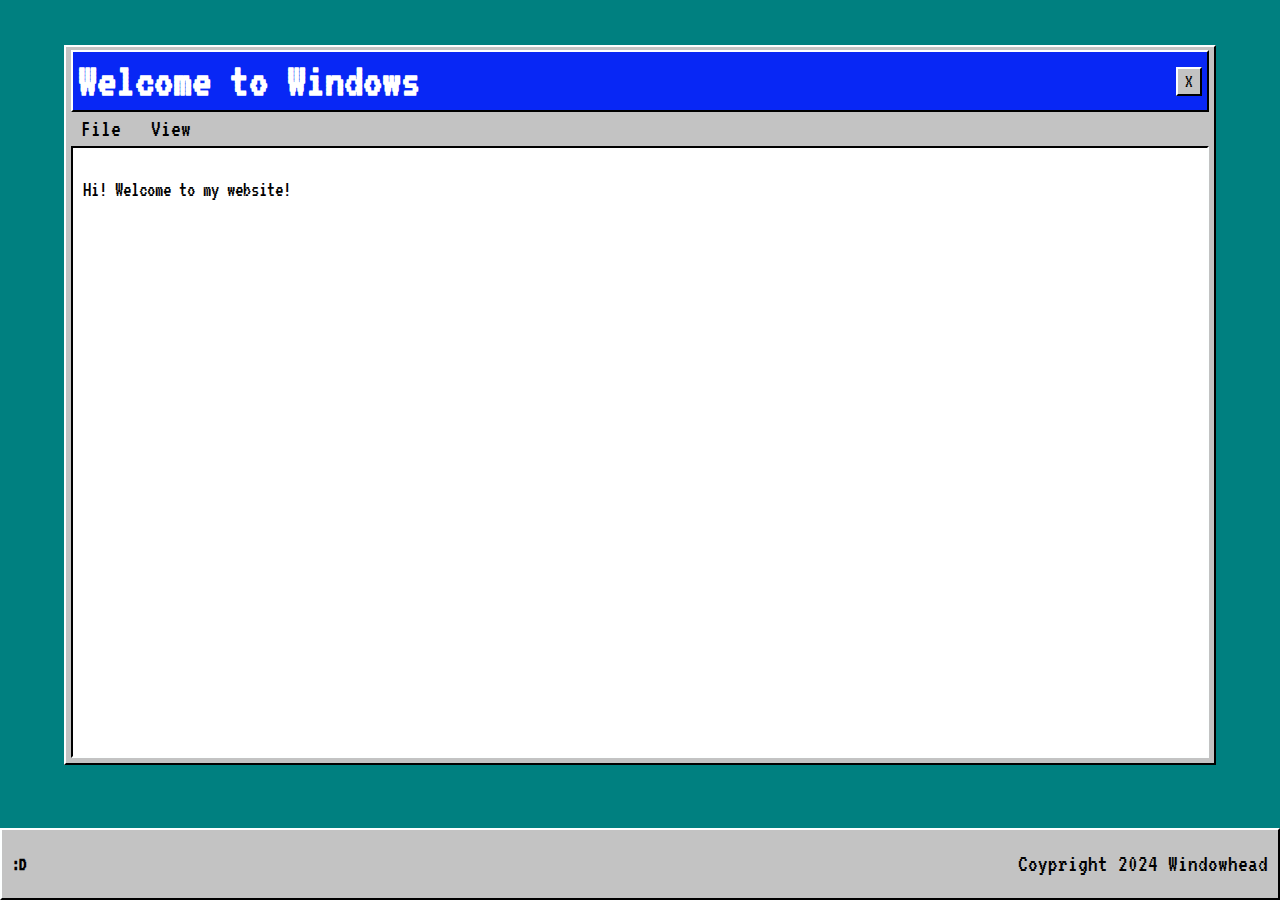
==== index.html @ e0c95e6a "initial commit" ====
<!DOCTYPE html>
<html lang="en">
<head>
    <meta charset="UTF-8">
    <meta name="viewport" content="width=device-width, initial-scale=1.0">
    <title>Document</title>
    <link href="style.css" rel="stylesheet">
    <link rel="preconnect" href="https://fonts.googleapis.com">
    <link rel="preconnect" href="https://fonts.gstatic.com" crossorigin>
    <link href="https://fonts.googleapis.com/css2?family=VT323&display=swap" rel="stylesheet">
</head>
<body>
    <main>
        <div class="window">
            <div class="windowhead">
                <h1>Welcome to Windows</h1>
                <div class="exitbuttonhead">
                    <button class="exitbutton"">X</button>
                </div>
            </div>
            <nav class="navbar">
                <ul class="nav-menu">
                    <li class="nav-item">
                        <a href="#">File</a>
                        <ul class="submenu">
                            <li class="submenu-item"><a href="https://www.instagram.com/nate.2150/">Instagram</a></li>
                        </ul>
                    </li>
                    <li class="nav-item">
                        <a href="#">View</a>
                        <ul class="submenu">
                            <li class="submenu-item"><a href="index.html">Welcome</a></li>
                            <li class="submenu-item"><a href="paint.html">Paint</a></li>
                            <li class="submenu-item"><a href="camera.html">Camera</a></li>
                            <li class="submenu-item"><a href="video.html">Video-Player</a></li>
                        </ul>
                    </li>
                
                </ul>
            </nav>
            <div class="windowmain">
                <p class="welcometext">Hi! Welcome to my website!</p>
            </div>
        </div>
        </div>
    </main>

    <div class="content">
    </div>
    <div class="taskbar">
        <div class="windowsstart">
               <h3 class="h3taskbar">:D</h3> 
        </div>
        <div class="copyright">
            <p>Coypright 2024 Windowhead</p>
        </div>
    </div>
</body>
</html>
---- style.css ----
* {
    box-sizing: border-box;
    font-family: "VT323", monospace;
}

.vt323-regular {
    font-family: "VT323", monospace;
    font-weight: 400;
    font-style: normal;
}

body {
    background-color: #008080;
    margin: 0;
    padding: 0;
    display: flex;
    flex-direction: column;
    min-height: 100vh;
}

main {
    flex: 1;
    display: flex;
    align-items: center;
    justify-content: center;
}

h1 {
    margin: 5px;
    font-size: 3em;
}

h2 {
    margin: 5px;
    font-size: 2em;
}

.window {
    font-family: "VT323", monospace;
    width: 90%;
    height: 80vh; /* fixed height */
    background-color: #c3c3c3;
    border: solid 2px;
    border-color: #fdffff black black #fdffff;
    display: flex;
    flex-direction: column;
}


.windowhead {
    font-family: "VT323", monospace;
    display: flex;
    justify-content: space-between;
    align-items: center;
    background-color: #0827f5;
    color: white;
    margin-left: 5px;
    margin-right: 5px;
    margin-top: 3px;
    border: solid 2px;
    border-color: #fdffff black black #fdffff;
}

.welcometext {
    font-size: 21px;
}

.exitbuttonhead {
    display: flex;
    align-items: center;
}

.exitbutton {
    background-color: #c3c3c3;
    color: black;
    border: solid 2px;
    border-color: #fdffff black black #fdffff;
    padding: 3px 7px;
    margin-right: 5px;
    cursor: pointer;
    font-size: 1.2em;
}

.exitbutton:hover {
    background-color: #929292;
    color: white;
    border: solid 2px;
    border-color: black #fdffff #fdffff black;
}

.windowmain {
    margin: 5px;
    padding: 10px;
    flex: 1;
    overflow-y: auto;
    border: solid 2px;
    border-color: black #fdffff #fdffff black;
    background-color: white;
}

.navbar {
    padding-top: 5px;
    display: flex;
}

.nav-menu {
    list-style: none;
    margin: 0;
    padding: 0;
    display: flex;
}

.nav-item {
    position: relative;
    margin: 0 15px;
}

.nav-item a {
    color: black;
    text-decoration: none;
    font-size: 1.5em;
}

.nav-item a:hover {
    color: #fdffff;
}

.submenu {
    display: none;
    position: absolute;
    width: 8vw;
    top: 100%;
    left: 0;
    background-color: #c3c3c3;
    border: 2px solid;
    border-color: #fdffff black black #fdffff;
    list-style: none;
    margin: 0;
    padding: 0;
}

.submenu-item {
    margin: 0;
}

.submenu-item a {
    display: block;
    padding: 10px;
    color: black;
    text-decoration: none;
}

.submenu-item a:hover {
    background-color: #929292;
}

.nav-item:hover .submenu {
    display: block;
}

button {
    padding: 10px 20px;
    background-color: #c3c3c3;
    color: #000000;
    border: 2px solid;
    border-color: #fdffff black black #fdffff;
    cursor: pointer;
}

button:hover {
    background-color: #818181;
    color: white;
    border-color: #fdffff black black #fdffff;
}

.content {
    flex: 1;
}

.taskbar {
    position: fixed;
    height: 8vh;
    bottom: 0;
    width: 100%;
    background-color: #c3c3c3;
    color: rgb(0, 0, 0);
    display: flex;
    align-items: center;
    justify-content: space-between;
    border: solid 2px;
    border-color: #fdffff black black #fdffff;
    padding: 0 10px;
    box-sizing: border-box;
}


.copyright {
    font-size: 1.5em;
    text-align: center;
}

.videoimg {
    width: 30vw;
    border: solid 2px;
    border-color: #d1d1d1 black black #d1d1d1;
}

.videos, .videobutton, .videotext {
    display: flex;
    justify-content: space-around;
    align-items: center;
    margin: 10px;
    text-align: center;
}
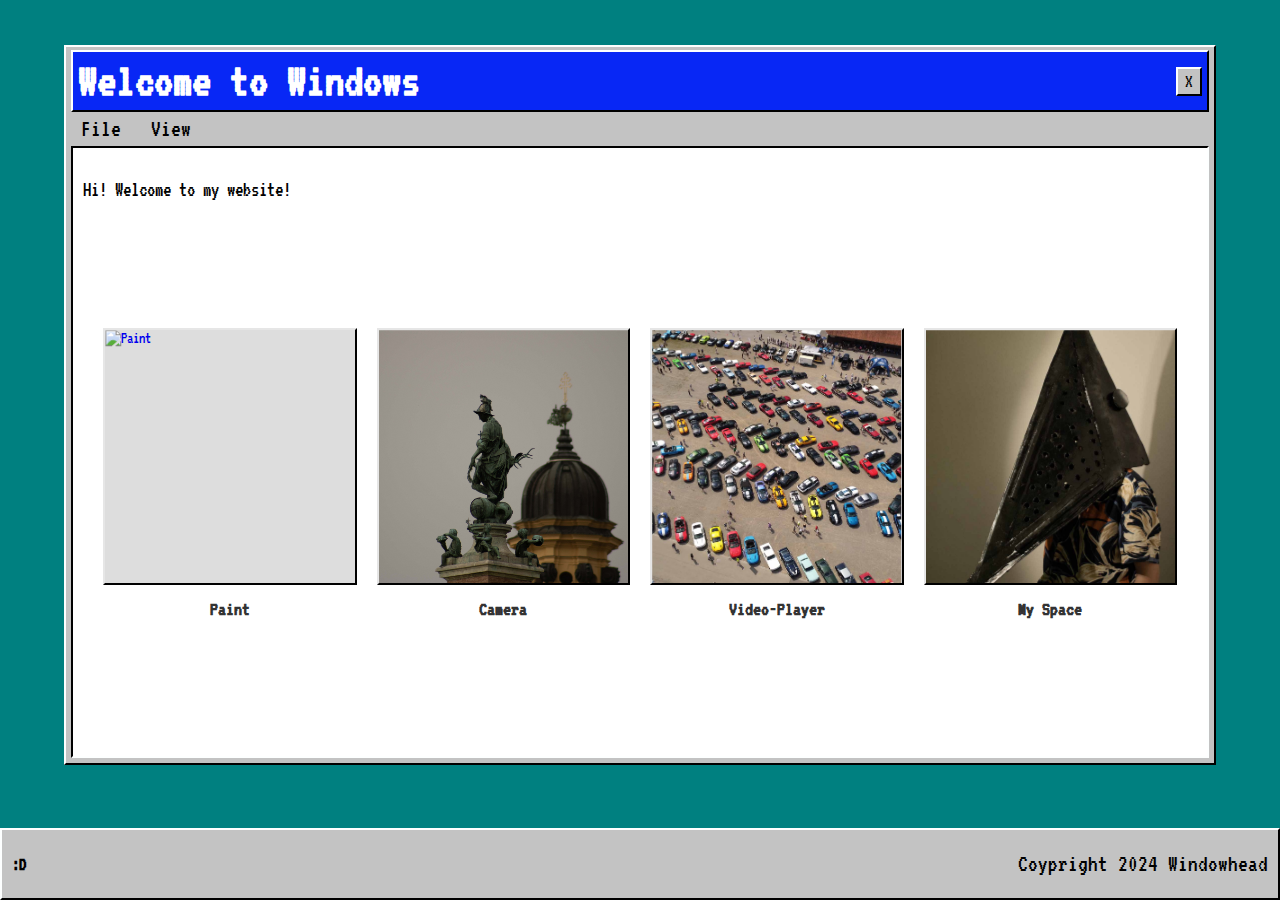
==== commit 98fee8c6: "welcome page" ====
--- a/index.html
+++ b/index.html
@@ -8,6 +8,7 @@
     <link rel="preconnect" href="https://fonts.googleapis.com">
     <link rel="preconnect" href="https://fonts.gstatic.com" crossorigin>
     <link href="https://fonts.googleapis.com/css2?family=VT323&display=swap" rel="stylesheet">
+    <script src="script.js"></script>
 </head>
 <body>
     <main>
@@ -33,6 +34,7 @@
                             <li class="submenu-item"><a href="paint.html">Paint</a></li>
                             <li class="submenu-item"><a href="camera.html">Camera</a></li>
                             <li class="submenu-item"><a href="video.html">Video-Player</a></li>
+                            <li class="submenu-item"><a href="myspace.html">MySpace</a></li>
                         </ul>
                     </li>
                 
@@ -40,6 +42,37 @@
             </nav>
             <div class="windowmain">
                 <p class="welcometext">Hi! Welcome to my website!</p>
+
+
+                <div class="image-gallery">
+                    <div class="image-item">
+                        <div class="image-container">
+                            <a href="/paint.html"><img src="img/paint/Digital/mandela_catalogue_poster.jpg" alt="Paint"></a>
+                        </div>
+                        <p class="image-text">Paint</p>
+                    </div>
+                    <div class="image-item">
+                        <div class="image-container">
+                            <a href="/camera.html"><img src="img/Munich/IMG_8066.jpg" alt="Camera"></a>
+                        </div>
+                        <p class="image-text">Camera</p>
+                    </div>
+                    <div class="image-item">
+                        <div class="image-container">
+                            <a href="/video.html"><img src="img/videopage/DJI_0055.JPG" alt="Video Player"></a>
+                        </div>
+                        <p class="image-text">Video-Player</p>
+                    </div>
+                    <div class="image-item">
+                        <div class="image-container">
+                            <a href="/myspace.html"><img src="img/profileimg/hawaiipyramid.jpg" alt="My Space"></a>
+                        </div>
+                        <p class="image-text">My Space</p>
+                    </div>
+                </div>
+
+
+
             </div>
         </div>
         </div>
--- a/style.css
+++ b/style.css
@@ -38,14 +38,13 @@
 .window {
     font-family: "VT323", monospace;
     width: 90%;
-    height: 80vh; /* fixed height */
+    height: 80vh; 
     background-color: #c3c3c3;
     border: solid 2px;
     border-color: #fdffff black black #fdffff;
     display: flex;
     flex-direction: column;
 }
-
 
 .windowhead {
     font-family: "VT323", monospace;
@@ -91,6 +90,8 @@
 .windowmain {
     margin: 5px;
     padding: 10px;
+    display: flex; 
+    flex-direction: column; 
     flex: 1;
     overflow-y: auto;
     border: solid 2px;
@@ -137,6 +138,7 @@
     list-style: none;
     margin: 0;
     padding: 0;
+    z-index: 1000;
 }
 
 .submenu-item {
@@ -193,14 +195,13 @@
     box-sizing: border-box;
 }
 
-
 .copyright {
     font-size: 1.5em;
     text-align: center;
 }
 
 .videoimg {
-    width: 30vw;
+    width: 40vw;
     border: solid 2px;
     border-color: #d1d1d1 black black #d1d1d1;
 }
@@ -211,5 +212,378 @@
     align-items: center;
     margin: 10px;
     text-align: center;
-}
-
+    font-size: 20px;
+}
+
+.vidbutton {
+    padding: 10px 20px;
+    background-color: #c3c3c3;
+    color: #000000;
+    border: 2px solid;
+    border-color: #fdffff black black #fdffff;
+    cursor: pointer;
+    height: 6vh;
+    width: 10vw;
+    font-size: 20px;
+}
+
+.h2camera {
+    margin-top: 2%;
+}
+
+
+
+.rowcam > .columncam {
+    padding: 0 8px;
+}
+
+.row:after {
+    content: "";
+    display: table;
+    clear: both;
+}
+
+.columncam {
+    display: inline-block;
+    width: 18%; 
+    margin-right: 1.5%; 
+    box-sizing: border-box;
+}
+
+
+.modal {
+    display: none; 
+    position: fixed; 
+    z-index: 1; 
+    padding-top: 50px; 
+    left: 0;
+    top: 0;
+    width: 100%; 
+    height: 100%; 
+    overflow: hidden;
+    background-color: rgba(0,0,0,0.9); 
+}
+
+
+.modal-content {
+    position: relative;
+    margin: auto;
+    width: 80%; 
+    max-width: 1000px; 
+}
+
+
+.close {
+    color: white;
+    position: absolute;
+    top: 10px;
+    right: 25px;
+    font-size: 35px;
+    font-weight: bold;
+}
+
+.close:hover,
+.close:focus {
+    color: #999;
+    text-decoration: none;
+    cursor: pointer;
+}
+
+
+.mySlides {
+    display: none;
+}
+
+.mySlides img {
+    width: 100%; 
+    height: auto;
+    display: block;
+    margin: auto; 
+}
+
+
+.modal .prev, .modal .next {
+    cursor: pointer;
+    position: absolute;
+    top: 50%;
+    width: auto;
+    padding: 16px;
+    margin-top: -22px;
+    color: white;
+    font-weight: bold;
+    font-size: 20px;
+    transition: 0.6s ease;
+    border-radius: 0 3px 3px 0;
+    user-select: none;
+    background-color: rgba(0,0,0,0.8);
+}
+
+.modal .prev {
+    left: 0;
+    padding-left: 20px;
+}
+
+.modal .next {
+    right: 0;
+    padding-right: 20px;
+}
+
+.prev:hover,
+.next:hover {
+    background-color: rgba(0, 0, 0, 0.8);
+}
+
+
+.numbertext {
+    color: #f2f2f2;
+    font-size: 12px;
+    padding: 8px 12px;
+    position: absolute;
+    top: 0;
+}
+
+img.hover-shadow {
+    transition: 0.3s;
+    width: 17vw;
+}
+
+.hover-shadow:hover {
+    box-shadow: 0 4px 8px 0 rgba(0, 0, 0, 0.2), 0 6px 20px 0 rgba(0, 0, 0, 0.19);
+}
+
+/*Myspace*/
+.container {
+    display: flex;
+    font-size: 20px;
+    width: 100%;
+    margin: 10px auto;
+    background-color: #ffffff;
+    border: 2px solid;
+    border-color: #e6e6e6 black black #e6e6e6;
+    overflow:hidden;
+}
+
+.left-side, .right-side {
+    padding: 20px;
+}
+
+.left-side {
+    width: 30%;
+    background-color: #e9ecef;
+    border-right: 1px solid #ccc;
+}
+
+.profile-info {
+    text-align: left;
+    margin-bottom: 20px;
+}
+
+.profile-info h2 {
+    margin-bottom: 10px;
+}
+
+.profile-details {
+    display: flex;
+    align-items: center;
+}
+
+.profile-details p {
+    font-size: 20px;
+}
+
+.profile-pic {
+    width: 6vw;
+    height: 12vh;
+    border: 2px solid;
+    border-color: #e6e6e6 black black #e6e6e6;
+    margin-right: 10px;
+}
+
+.info-text {
+    font-size: 14px;
+}
+
+.view-my {
+    text-align: left;
+    margin: 20px 0;
+}
+
+.view-my p {
+    font-size: 20px;
+}
+
+.view-my a {
+    color: #007bff;
+    text-decoration: none;
+}
+
+.view-my a:hover {
+    text-decoration: underline;
+}
+
+.profile-links {
+    text-align: left;
+}
+
+.profile-links a {
+    display: block;
+    color: #007bff;
+    text-decoration: none;
+    margin-bottom: 10px;
+    font-size: 20px;
+}
+
+.profile-links a:hover {
+    text-decoration: underline;
+}
+
+.right-side {
+    width: 70%;
+}
+
+.biography {
+    margin-bottom: 20px;
+}
+
+.photo-gallery {
+    margin-top: 20px;
+}
+
+.gallery {
+    display: flex;
+    gap: 10px;
+}
+
+.gallery div {
+    width: calc(20% - 10px);
+    aspect-ratio: 1; 
+    overflow: hidden; 
+    position: relative;
+}
+
+.gallery img {
+    width: 100%; 
+    height: 100%; 
+    object-fit: cover; 
+    border: 2px solid;
+    border-color: #e6e6e6 black black #e6e6e6;
+}
+
+hr {
+    border: 1px solid;
+    margin-bottom: 40px;
+}
+
+
+.row {
+    display: -ms-flexbox; 
+    display: flex;
+    -ms-flex-wrap: wrap; 
+    flex-wrap: wrap;
+    padding: 0 4px;
+  }
+
+.column {
+    -ms-flex: 25%; 
+    flex: 25%;
+    max-width: 25%;
+    padding: 0 4px;
+    margin-bottom: 7%;
+  }
+  
+  .column img {
+    margin-top: 8px;
+    vertical-align: middle;
+    width: 100%;
+  }
+
+
+
+  .image-gallery {
+    display: flex;
+    flex-wrap: wrap;
+    justify-content: center;
+    align-items: center; 
+    gap: 20px;
+    padding: 20px;
+    max-width: 100%;
+    width: 100%;
+    height: 100%; 
+}
+
+.image-item {
+    flex: 1 1 calc(25% - 20px);
+    display: flex;
+    flex-direction: column;
+    align-items: center;
+}
+
+.image-container {
+    width: 100%;
+    padding-top: 100%; 
+    position: relative;
+    overflow: hidden;
+    background-color: #ddd;
+    border: 2px solid; 
+    border-color: #e6e6e6 black black #e6e6e6; 
+    cursor: pointer;
+}
+
+.image-container img {
+    position: absolute;
+    top: 50%;
+    left: 50%;
+    transform: translate(-50%, -50%);
+    width: 100%;
+    height: 100%;
+    object-fit: cover; 
+}
+
+.image-container:hover {
+    border-color: black #e6e6e6 #e6e6e6 black; /* Reverse border colors on hover */
+}
+
+.image-text {
+    margin-top: 14px;
+    font-size: 20px;
+    text-align: center;
+    text-decoration: none;
+    color: #333;
+    font-weight: bold;
+}
+
+
+
+
+
+
+
+
+  @media screen and (max-width: 800px) {
+    .column {
+      -ms-flex: 50%;
+      flex: 50%;
+      max-width: 50%;
+    }
+
+    .image-item {
+        flex: 1 1 calc(50% - 20px);
+    }
+  }
+  
+  
+  @media screen and (max-width: 600px) {
+    .column {
+      -ms-flex: 100%;
+      flex: 100%;
+      max-width: 100%;
+    }
+
+    .image-item {
+        flex: 1 1 100%;
+    }
+
+    .image-text {
+        margin-bottom: 20px;
+    }
+  }